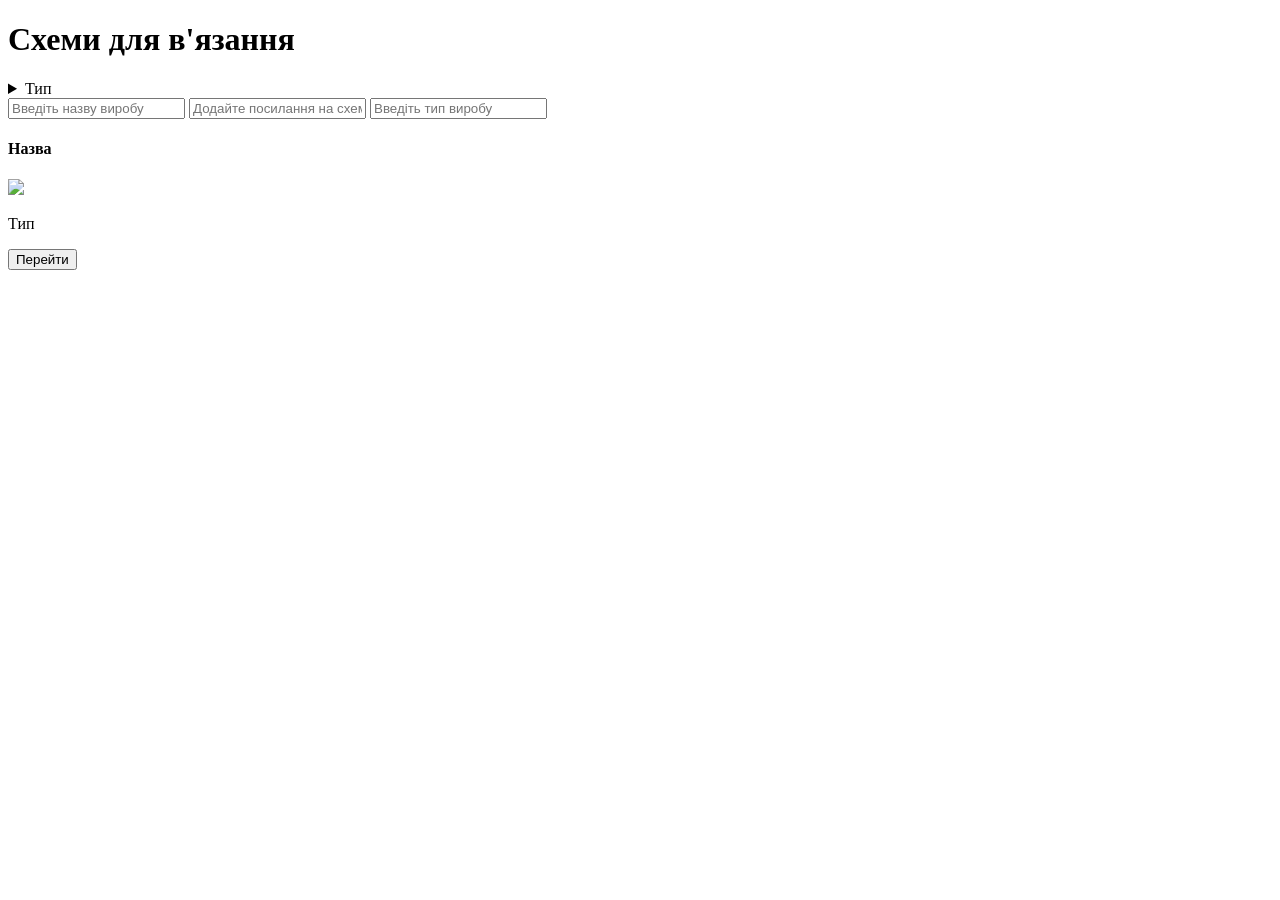
==== index.html @ 903028e3 "base" ====
<!DOCTYPE html>
<html lang="ua">
<head>
    <meta charset="UTF-8">
    <meta name="viewport" content="width=device-width, initial-scale=1.0">
    <title>В'язання</title>
</head>
<body>
    <header>
        <h1>Схеми для в'язання</h1>
    </header>
    <body>
        <section class="double">
            <article class="choice">
                <details>
                    <summary>Тип</summary>
                    <summary><input type="checkbox" id="clothing" value="clothing">Одяг</summary>
                    <summary><input type="checkbox" id="toy" value="toy">Іграшка</summary>
                    <summary><input type="checkbox" id="grannySquar" value="grannySquar">Бабусин квадрат</summary>
                </details>
            </article>
            <article class="add">
                <form>
                    <input type="text", id="name", placeholder="Введіть назву виробу">
                    <input type="img", id="scheme", placeholder="Додайте посилання на схему">
                    <input type="text", id="type", placeholder="Введіть тип виробу">
                </form>
            </article>
        </section>
        <section class="block">
            <div class="exemple">
                <h4>Назва</h4>
                <img src="https://i.pinimg.com/236x/66/0b/56/660b56f3b5cbf61df008b2379243f501.jpg">
                <p>Тип</p>
                <button>Перейти</button>
            </div>
        </section>
    </body>

</body>
</html>
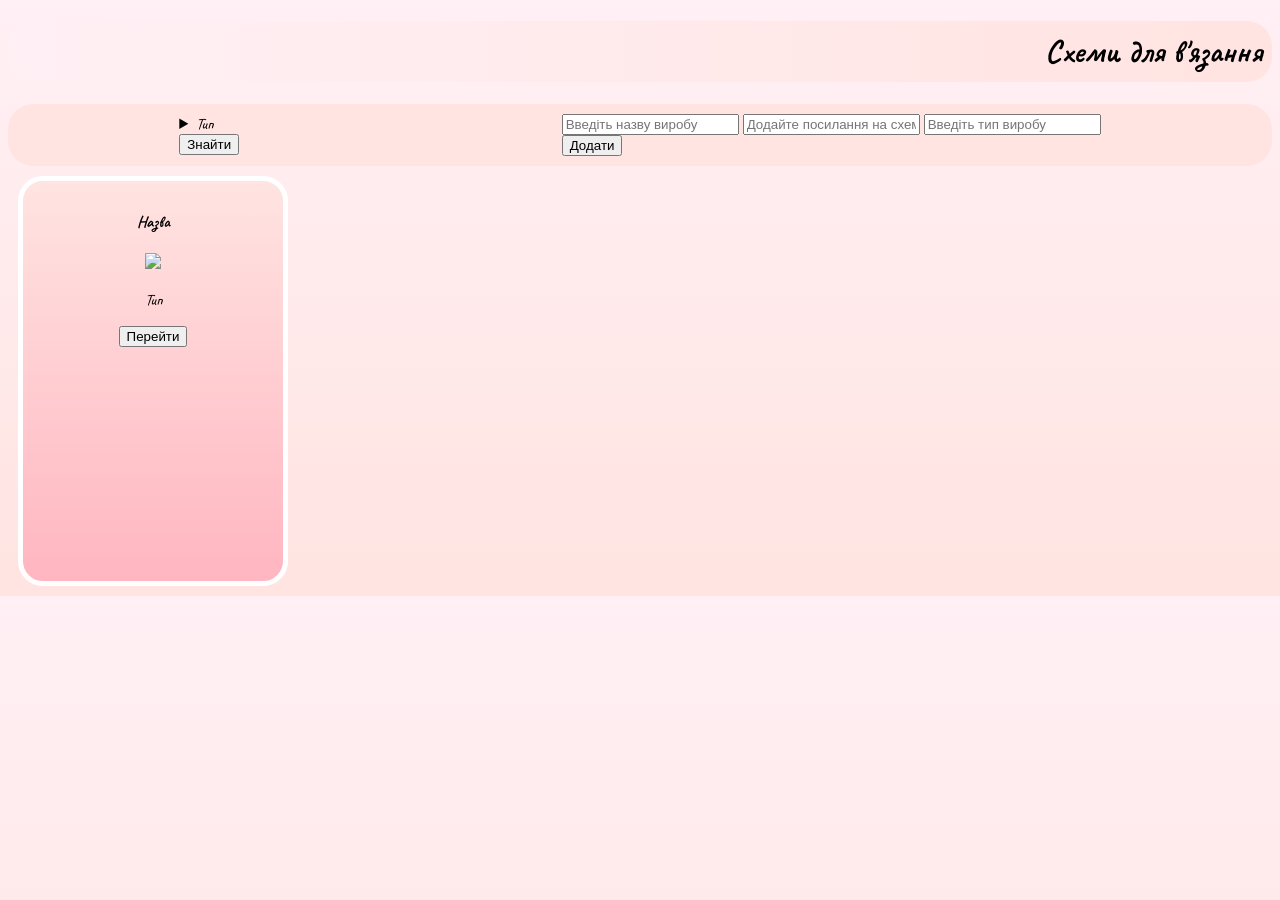
==== commit a49647c2: "Кнопки" ====
--- a/index.html
+++ b/index.html
@@ -4,6 +4,7 @@
     <meta charset="UTF-8">
     <meta name="viewport" content="width=device-width, initial-scale=1.0">
     <title>В'язання</title>
+    <link rel="stylesheet" href="style.css">
 </head>
 <body>
     <header>
@@ -18,6 +19,7 @@
                     <summary><input type="checkbox" id="toy" value="toy">Іграшка</summary>
                     <summary><input type="checkbox" id="grannySquar" value="grannySquar">Бабусин квадрат</summary>
                 </details>
+                <button class="find">Знайти</button>
             </article>
             <article class="add">
                 <form>
@@ -25,6 +27,7 @@
                     <input type="img", id="scheme", placeholder="Додайте посилання на схему">
                     <input type="text", id="type", placeholder="Введіть тип виробу">
                 </form>
+                <button class="create">Додати</button>
             </article>
         </section>
         <section class="block">
--- a/style.css
+++ b/style.css
@@ -0,0 +1,37 @@
+@import url('https://fonts.googleapis.com/css2?family=Caveat:wght@400..700&family=Marck+Script&family=Roboto:ital,wght@0,100..900;1,100..900&display=swap');
+
+body{
+    background-image: linear-gradient(to bottom, #FFF0F5, #FFE4E1);
+    font-family: "Caveat", cursive;
+    font-optical-sizing: auto;
+    font-weight: weight;
+    font-style: normal;
+}
+
+h1{
+    text-align: right;
+    background-image: linear-gradient(to right, #FFF0F5, #FFE4E1);
+    padding: 10px;
+    border-radius: 25px;
+
+}
+
+.double{
+    display: flex;
+    justify-content: space-around;
+    background-color: #FFE4E1;
+    padding: 10px;
+    border-radius: 25px;
+}
+
+.exemple{
+    background-image: linear-gradient(to bottom, #ffe4e1, #FFB6C1);
+    padding: 10px;
+    border-radius: 25px;
+    border: 5px solid white;
+    text-align: center;
+    align-items: center;
+    height: 380px;
+    width: 240px;
+    margin: 10px;
+}
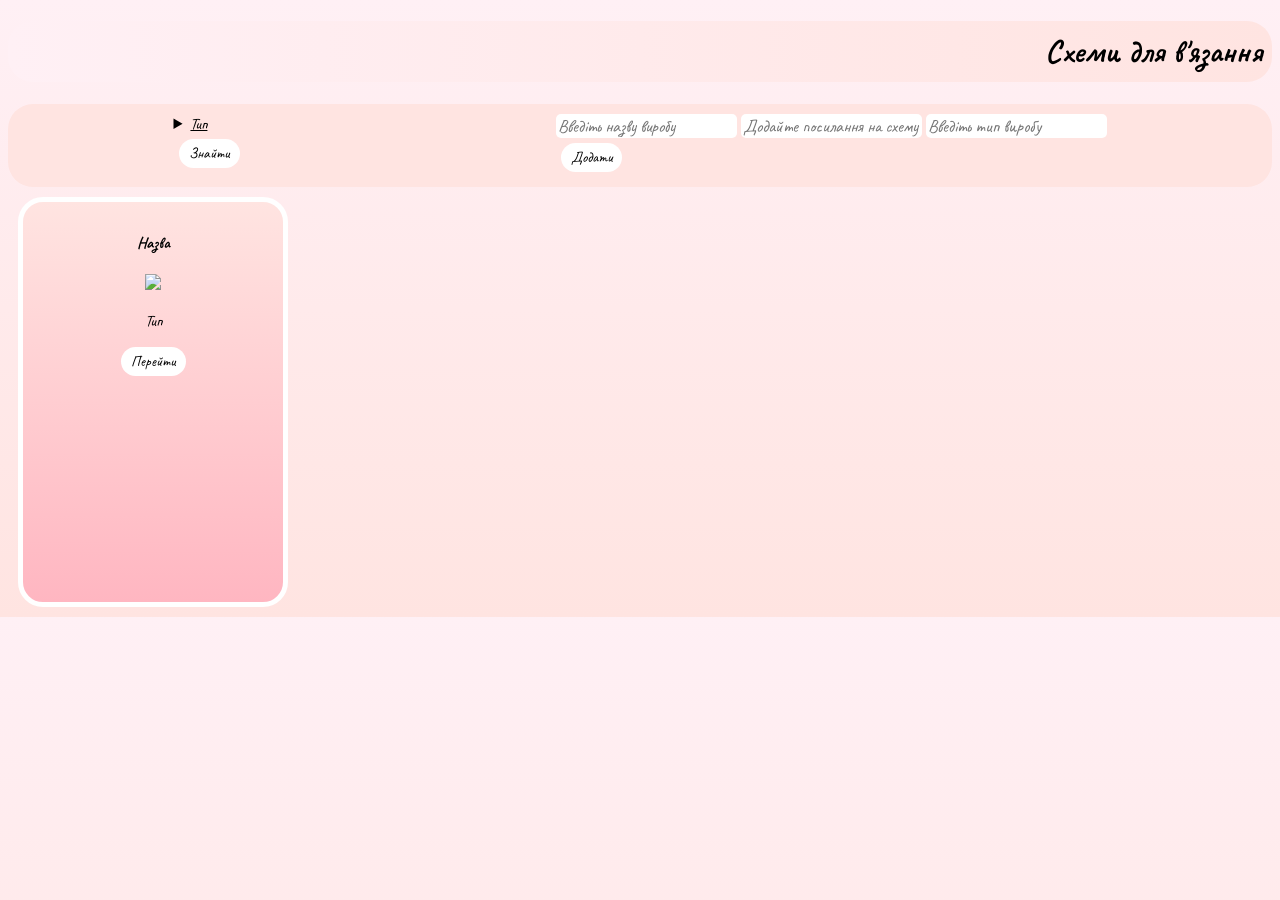
==== commit bde7e0af: "test" ====
--- a/index.html
+++ b/index.html
@@ -24,17 +24,17 @@
             <article class="add">
                 <form>
                     <input type="text", id="name", placeholder="Введіть назву виробу">
-                    <input type="img", id="scheme", placeholder="Додайте посилання на схему">
+                    <input type="img", id="image", placeholder="Додайте посилання на схему">
                     <input type="text", id="type", placeholder="Введіть тип виробу">
                 </form>
                 <button class="create">Додати</button>
             </article>
         </section>
-        <section class="block">
-            <div class="exemple">
-                <h4>Назва</h4>
-                <img src="https://i.pinimg.com/236x/66/0b/56/660b56f3b5cbf61df008b2379243f501.jpg">
-                <p>Тип</p>
+        <section class="library">
+            <div class="card">
+                <h4 class="name">Назва</h4>
+                <img class="img-html" src="https://i.pinimg.com/236x/66/0b/56/660b56f3b5cbf61df008b2379243f501.jpg">
+                <p class="type">Тип</p>
                 <button>Перейти</button>
             </div>
         </section>
--- a/style.css
+++ b/style.css
@@ -22,9 +22,45 @@
     background-color: #FFE4E1;
     padding: 10px;
     border-radius: 25px;
+    min-width: 200px;
 }
 
-.exemple{
+.double button{
+    margin: 5px;
+}
+
+.double button:hover{
+    background-color: #FFB6C1;
+    width: 85px;
+}
+
+summary:first-child{
+    text-decoration: underline;
+}
+
+input{
+    border-radius: 5px;
+    border: #F0F8FF;
+    font-size: 18px;
+    transition: 1s;
+
+    font-family: "Caveat", cursive;
+    font-optical-sizing: auto;
+    font-weight: weight;
+    font-style: normal;
+
+
+}
+
+
+
+input:focus{
+    background-color: #FFB6C1;
+    border: #FFB6C1;
+
+}
+
+.card{
     background-image: linear-gradient(to bottom, #ffe4e1, #FFB6C1);
     padding: 10px;
     border-radius: 25px;
@@ -34,4 +70,40 @@
     height: 380px;
     width: 240px;
     margin: 10px;
-}+    transition: 1s;
+}
+
+.card:hover{
+    height: 400px;
+    width: 260px;
+}
+
+button{
+    background-color: white;
+    border-radius: 25px;
+    padding: 5px;
+    padding-left: 10px;
+    padding-right: 10px;
+    border: #F0F8FF;
+    font-size: 15px;
+    width: auto;
+    transition: 1s;
+
+    font-family: "Caveat", cursive;
+    font-optical-sizing: auto;
+    font-weight: weight;
+    font-style: normal;
+    
+    
+}
+
+.block button:hover{
+    background-color: #ffe4e1;
+    width: 85px;
+    
+}
+
+.card button:hover{
+    background-color: #FFE4E1;
+    width: 85px;
+}
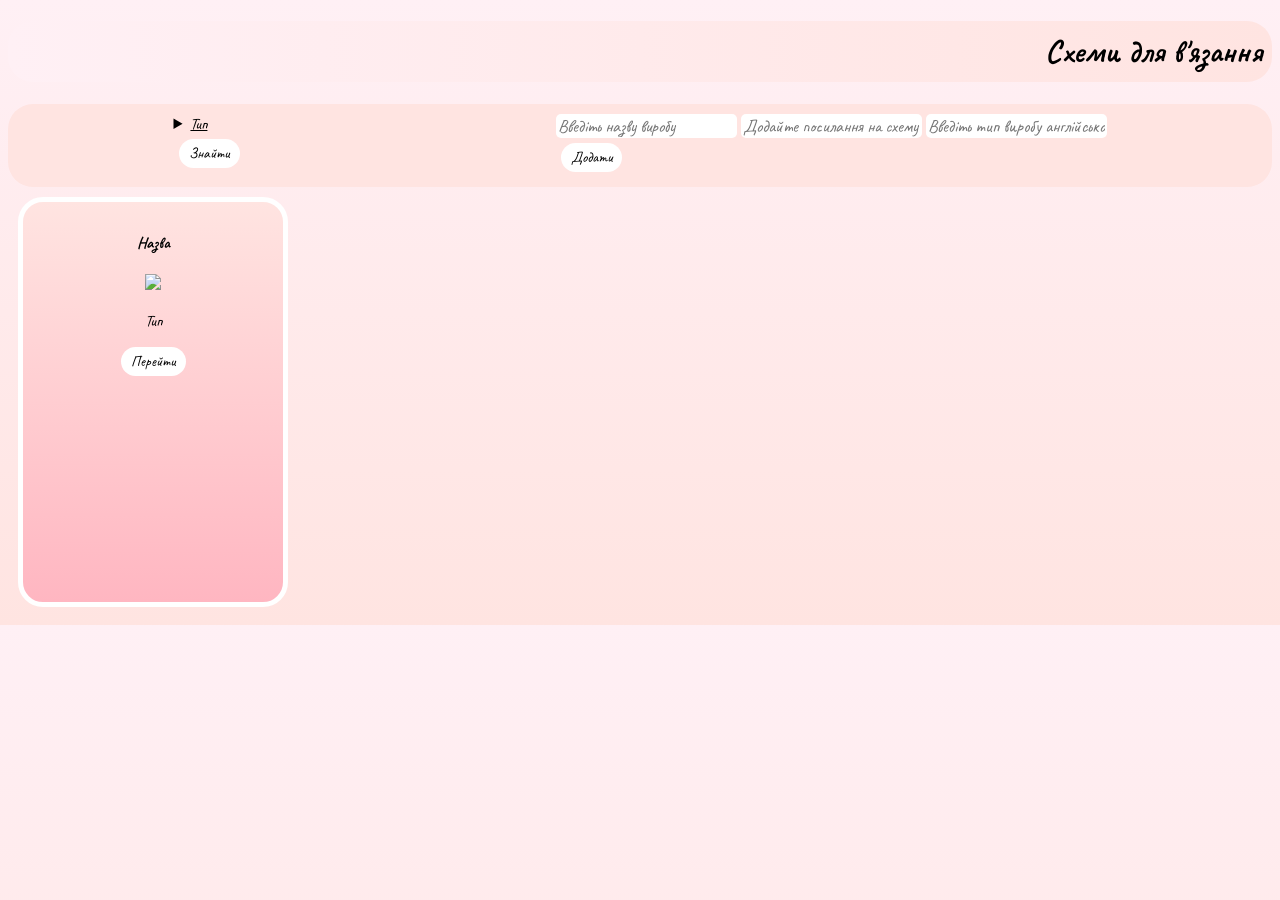
==== commit 131b9a57: "правки" ====
--- a/index.html
+++ b/index.html
@@ -10,22 +10,31 @@
     <header>
         <h1>Схеми для в'язання</h1>
     </header>
-    <body>
+    <main>
         <section class="double">
             <article class="choice">
-                <details>
-                    <summary>Тип</summary>
-                    <summary><input type="checkbox" id="clothing" value="clothing">Одяг</summary>
-                    <summary><input type="checkbox" id="toy" value="toy">Іграшка</summary>
-                    <summary><input type="checkbox" id="grannySquar" value="grannySquar">Бабусин квадрат</summary>
-                </details>
+                    <details>
+                        <summary>Тип</summary>
+                    
+                        <label>
+                            <input type="checkbox" value="clothing"> Одяг
+                        </label><br>
+                    
+                        <label>
+                            <input type="checkbox" value="toy"> Іграшка
+                        </label><br>
+                    
+                        <label>
+                            <input type="checkbox" value="grannySquar"> Бабусин квадрат
+                        </label>
+                    </details>
                 <button class="find">Знайти</button>
             </article>
             <article class="add">
-                <form>
-                    <input type="text", id="name", placeholder="Введіть назву виробу">
-                    <input type="img", id="image", placeholder="Додайте посилання на схему">
-                    <input type="text", id="type", placeholder="Введіть тип виробу">
+                <form onsubmit="return false;">
+                    <input type="text" id="name" placeholder="Введіть назву виробу">
+                    <input type="text" id="image" placeholder="Додайте посилання на схему">
+                    <input type="text" id="type" placeholder="Введіть тип виробу англійською (clothing, toy, grannySquar">
                 </form>
                 <button class="create">Додати</button>
             </article>
@@ -38,7 +47,7 @@
                 <button>Перейти</button>
             </div>
         </section>
-    </body>
-
+    </main>
+    <script src="script.js"></script>
 </body>
 </html>
--- a/style.css
+++ b/style.css
@@ -107,3 +107,9 @@
     background-color: #FFE4E1;
     width: 85px;
 }
+
+.library{
+    display: flex;
+    flex-direction: row;
+    flex-wrap: wrap;
+}
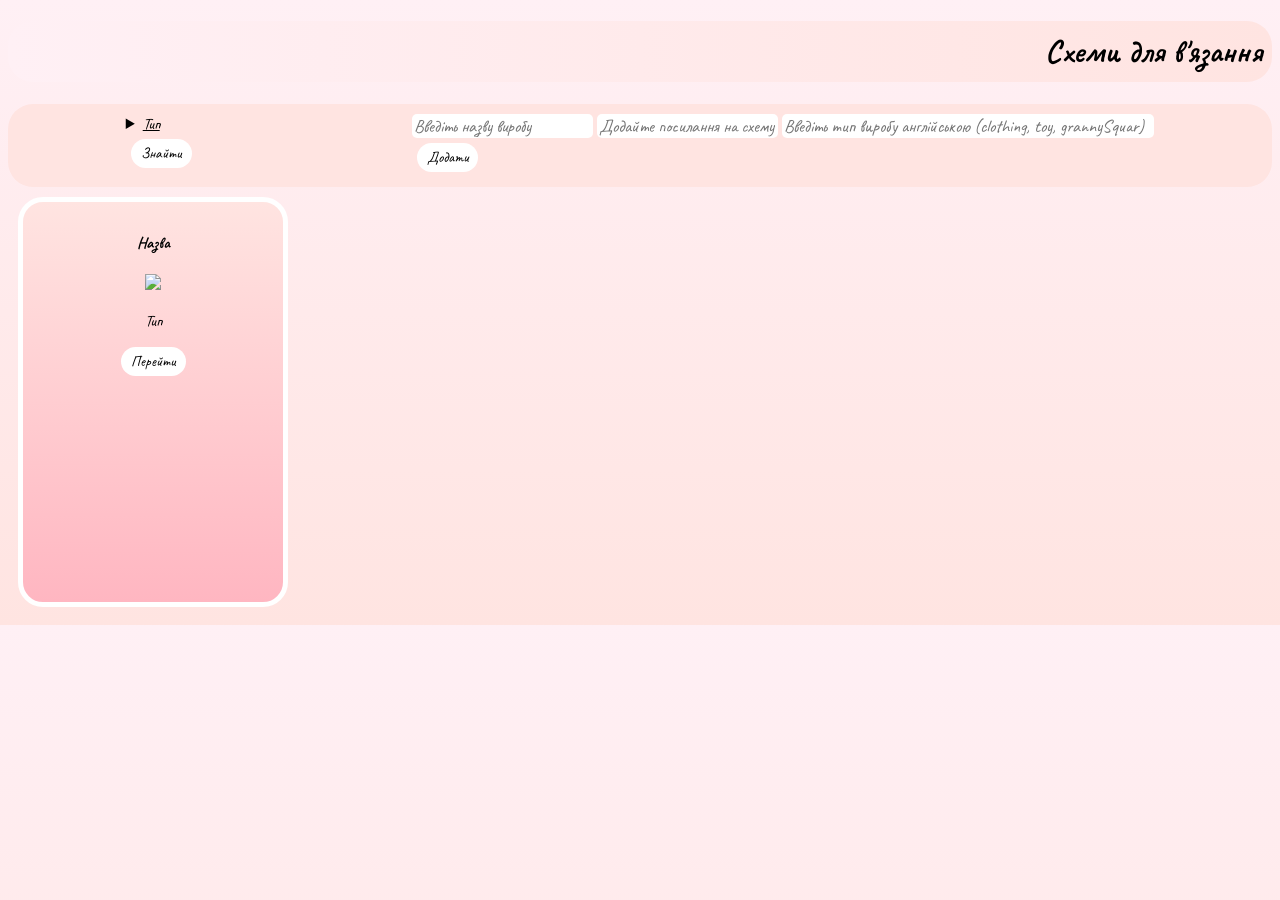
==== commit 48ad81a0: "првки" ====
--- a/index.html
+++ b/index.html
@@ -34,7 +34,7 @@
                 <form onsubmit="return false;">
                     <input type="text" id="name" placeholder="Введіть назву виробу">
                     <input type="text" id="image" placeholder="Додайте посилання на схему">
-                    <input type="text" id="type" placeholder="Введіть тип виробу англійською (clothing, toy, grannySquar">
+                    <input type="text" id="type" placeholder="Введіть тип виробу англійською (clothing, toy, grannySquar)">
                 </form>
                 <button class="create">Додати</button>
             </article>
--- a/style.css
+++ b/style.css
@@ -112,4 +112,8 @@
     display: flex;
     flex-direction: row;
     flex-wrap: wrap;
+}
+
+#type{
+    width: 368px;
 }
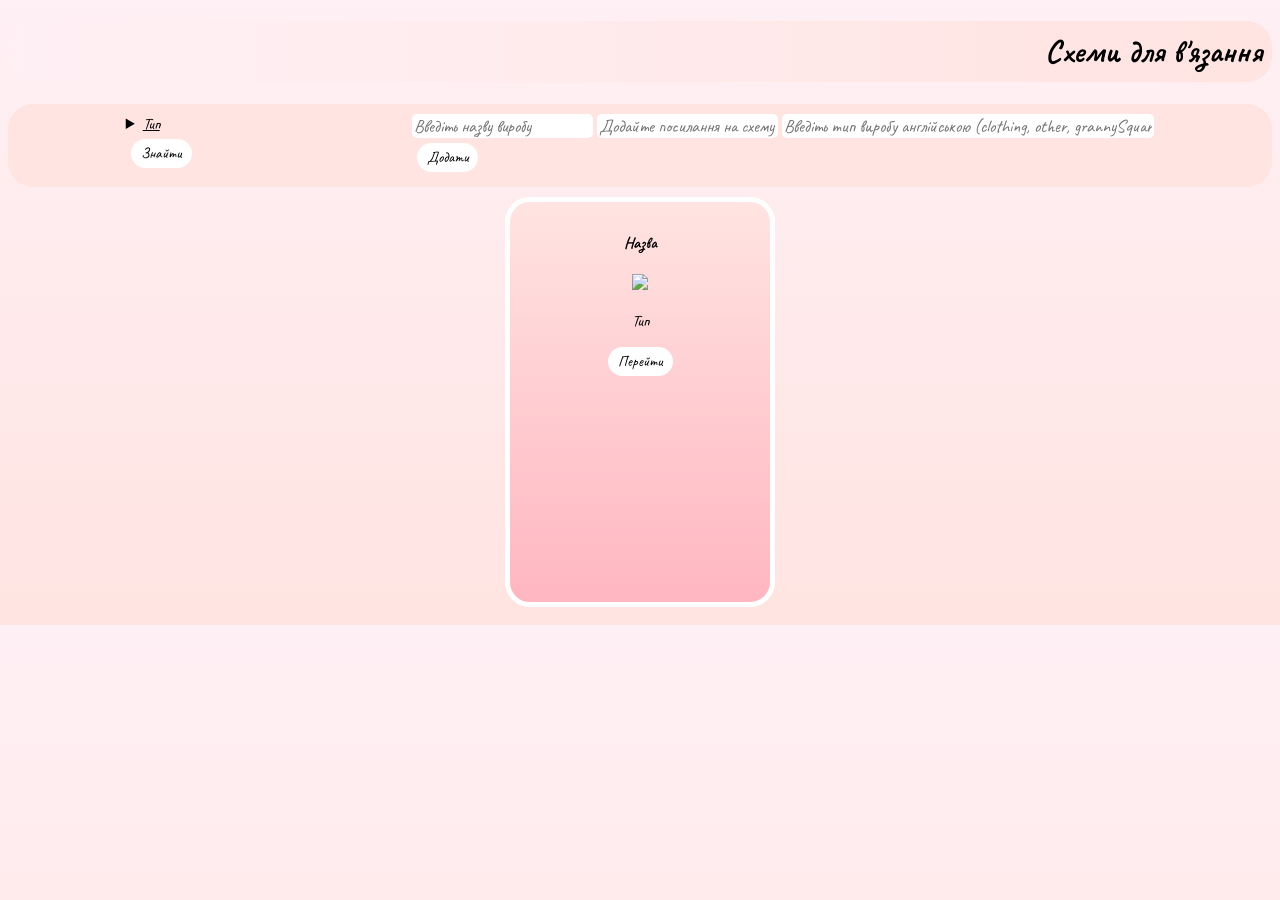
==== commit 13d88a61: "редагуванння" ====
--- a/index.html
+++ b/index.html
@@ -21,7 +21,7 @@
                         </label><br>
                     
                         <label>
-                            <input type="checkbox" value="toy"> Іграшка
+                            <input type="checkbox" value="other"> Інше
                         </label><br>
                     
                         <label>
@@ -34,7 +34,7 @@
                 <form onsubmit="return false;">
                     <input type="text" id="name" placeholder="Введіть назву виробу">
                     <input type="text" id="image" placeholder="Додайте посилання на схему">
-                    <input type="text" id="type" placeholder="Введіть тип виробу англійською (clothing, toy, grannySquar)">
+                    <input type="text" id="type" placeholder="Введіть тип виробу англійською (clothing, other, grannySquar)">
                 </form>
                 <button class="create">Додати</button>
             </article>
--- a/style.css
+++ b/style.css
@@ -73,9 +73,13 @@
     transition: 1s;
 }
 
+.card img{
+    height: 230px;
+    border: 1px ;
+}
+
 .card:hover{
-    height: 400px;
-    width: 260px;
+    scale: 1.1;
 }
 
 button{
@@ -112,6 +116,7 @@
     display: flex;
     flex-direction: row;
     flex-wrap: wrap;
+    justify-content: space-around;
 }
 
 #type{
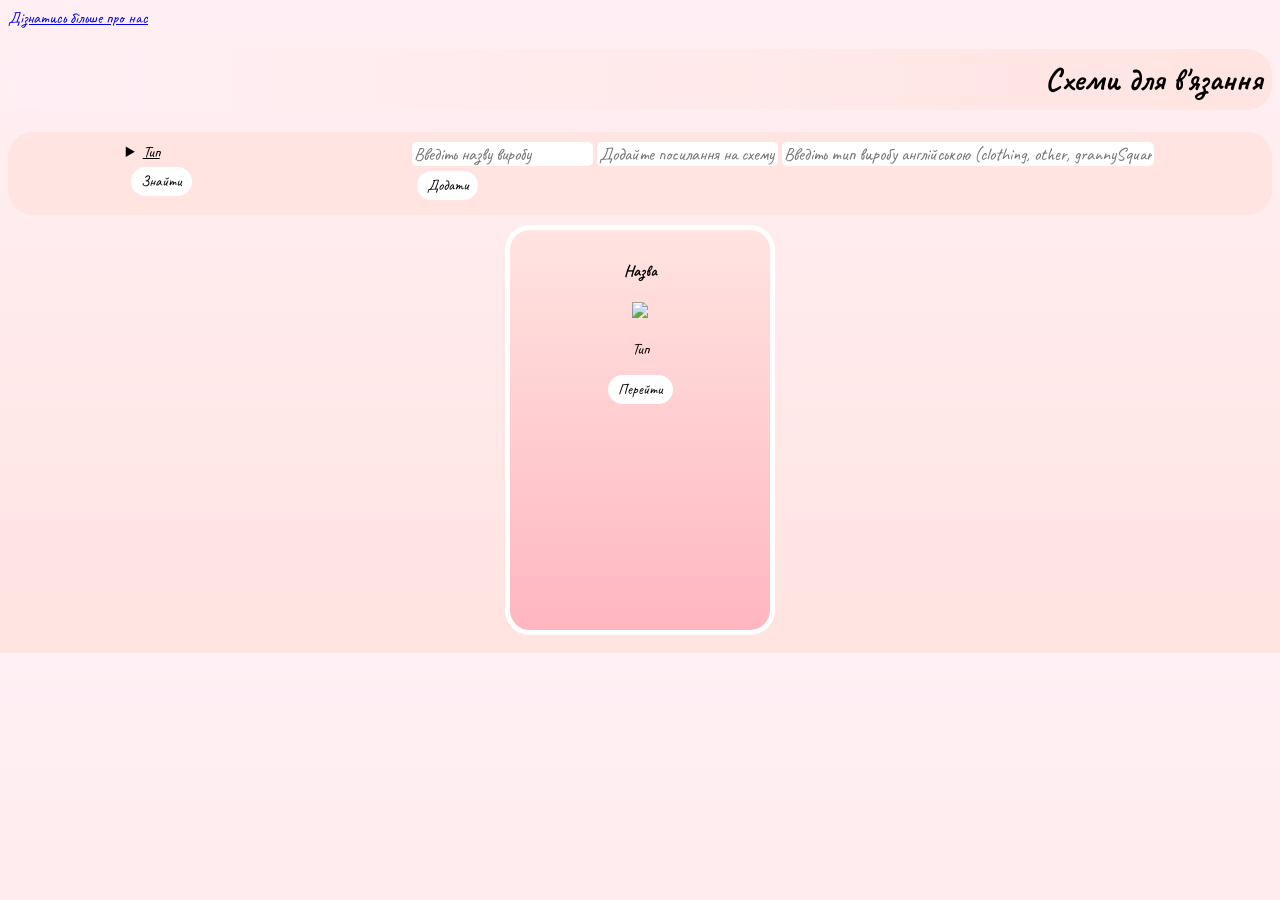
==== commit 66ed0f15: "comments" ====
--- a/index.html
+++ b/index.html
@@ -8,6 +8,7 @@
 </head>
 <body>
     <header>
+        <a href="home.html">Дізнатись більше про нас</a>
         <h1>Схеми для в'язання</h1>
     </header>
     <main>
@@ -25,7 +26,7 @@
                         </label><br>
                     
                         <label>
-                            <input type="checkbox" value="grannySquar"> Бабусин квадрат
+                            <input type="checkbox" value="grannySquare"> Бабусин квадрат
                         </label>
                     </details>
                 <button class="find">Знайти</button>
--- a/style.css
+++ b/style.css
@@ -103,8 +103,9 @@
 
 .block button:hover{
     background-color: #ffe4e1;
-    width: 85px;
-    
+    scale: 1;
+    transition: 1s;
+
 }
 
 .card button:hover{
